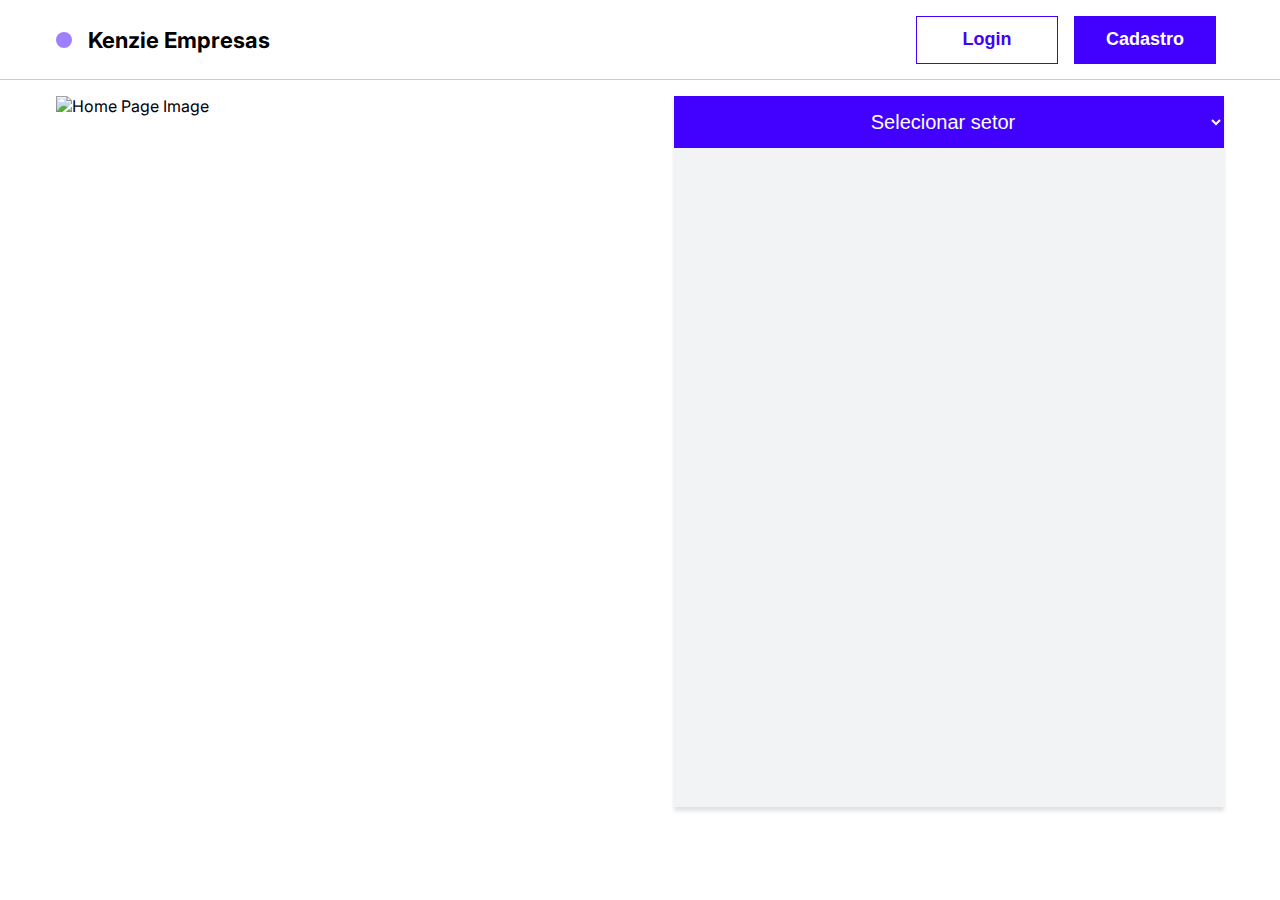
==== pages/adminDash/index.html @ 1d1b98ed "feat: Creates pages DashBoard user and dashboard admin, creates login and register functions" ====
<!DOCTYPE html>
<html lang="pt-BR">
<head>
  <meta charset="UTF-8">
  <meta http-equiv="X-UA-Compatible" content="IE=edge">
  <meta name="viewport" content="width=device-width, initial-scale=1.0">
  <link rel="stylesheet" href="../../styles/globalStyles.css">
  <link rel="stylesheet" href="../../styles/buttons.css">
  <link rel="stylesheet" href="../../styles/color.css">
  <link rel="stylesheet" href="../../styles/fonts.css">
  <link rel="stylesheet" href="../../styles/logo.css">
  <link rel="stylesheet" href="../../styles/headerDash.css">
  <link rel="stylesheet" href="../../styles/inputs.css"> 
  <link rel="stylesheet" href="./index.css">
  <title>Dashboard-Admin</title>
</head>
<body>
  <header>

    <div class="container header-content">

      <div class="logo">
        <div class="rounded-logo">
        </div>
        <h2>
          Kenzie Empresas
        </h2>
      </div>
      
      <button class="btn-default bg-color-white text-2 color-brand-100 btn-logout">
        Logout
      </button>      

    </div>

  </header>

  <main class="container">
    <section class="departments">
      
    </section>

  </main>
  <script type="module" src="./index.js"></script>
</body>
</html>
---- styles/globalStyles.css ----
@import url('https://fonts.googleapis.com/css2?family=Inter:wght@200;300;400;500;600;700;800&display=swap');

* {
  margin: 0;
  padding: 0;
  box-sizing: border-box;
}

ul {
  list-style: none;
}

a {
  text-decoration: none;
}

img {
  max-width: 100%;
}

:root {
  --color-brand-100: #4200ff;  
  --color-brand-200: rgba(66, 0, 255, 0.5);
  --color-grey-100: #212529;
  --color-grey-200: #495057;
  --color-grey-300: #ced4da;
  --color-grey-400: #f1f3f5;
  --color-black-opacity: rgba(0, 0, 0, 0.2); 
  --color-black: black;
  --color-white: white;
  --color-feedback-alert: #ce4646;
  --color-feedback-success: #4ba036;
  
  --font-size-1: 2.5rem;
  --font-size-2: 1.875rem;
  --font-size-3: 1.375rem;
  --font-size-4: 1.25rem;
  --font-size-5: 1.125rem;
  --font-size-6: 1rem;

  --radius-1: 0.25rem;
  --radius-2: 0.5rem;
  --radius-3: 0.75rem;
  --radius-4: 1rem;
  --rounded: 50%;

  --font-family: 'Inter', sans-serif;
}

body {
  font-family: var(--font-family);
  background-color: var(--color-white);
  color: var(--color-black);
}

.container {
  width: 100%;
  max-width: 75rem;
  margin: 0 auto;
  padding: 1rem;
}

.hidden {
  display: none;
}

.show {
  display: flex;
}

.border-none {
  border: none;
}

@media (min-width: 900px) {
  .container {
    padding: 0;
  }
}
---- styles/buttons.css ----
button {
  cursor: pointer;
}

button:hover{
  opacity: 0.8;
}

.btn-default {
  width: 100%;
  max-width: 8.875rem;
  height: 3rem;

  display: flex;
  align-items: center;
  justify-content: center;

  border: 1px solid var(--color-brand-100);
}

.btn-open-header {
  height: 1rem;
  width: 1.5rem;
  border: none;
  background-color: transparent;
  background-image: url(../assets/img/openButtons.png);
  background-position: center;
  background-repeat: no-repeat;
}

.btn-close-header {
  background-image: url(../assets/img/close.png);
}
---- styles/color.css ----
.color-brand-100 {
  color: var(--color-brand-100);
}

.bg-color-brand-100 {
  background-color: var(--color-brand-100);
}

.color-brand-200 {
  color: var(--color-brand-200);
}

.bg-color-brand-200 {
  background-color: var(--color-brand-200);
}

.color-grey-100 {
  color: var(--color-grey-100);
}

.bg-color-grey-100 {
  background-color: var(--color-grey-100);
}

.color-grey-200 {
  color: var(--color-grey-200);
}

.bg-color-grey-200 {
  background-color: var(--color-grey-200);
}

.color-grey-300 {
  color: var(--color-grey-300);
}

.bg-color-grey-300 {
  background-color: var(--color-grey-300);
}

.color-grey-400 {
  color: var(--color-grey-400);
}

.bg-color-grey-400 {
  background-color: var(--color-grey-400);
}

.color-black-opacity {
  color: var(--color-black-opacity);
}

.bg-color-black-opacity {
  background-color: var(--color-black-opacity);
}

.color-black {
  color: var(--color-black);
}

.bg-color-black {
  background-color: var(--color-black);
}

.color-white {
  color: var(--color-white);
}

.bg-color-white {
  background-color: var(--color-white);
}

.color-feedback-alert {
  color: var(--color-feedback-alert);
}

.bg-color-feedback-alert {
  background-color: var(--color-feedback-alert);
}

.color-feedback-success {
  color: var(--color-feedback-success);
}

.bg-color-feedback-success {
  background-color: var(--color-feedback-success);
}
---- styles/fonts.css ----
.title-main {
  font-size: var(--font-size-3);
  font-weight: 700;
}

.title-1 {
  font-size: var(--font-size-1);
  font-weight: 700;
}

.title-2 {
  font-size: var(--font-size-4);
  font-weight: 700;
}

.text-1 {
  font-size: var(--font-size-4);
  font-weight: 400;
}

.text-2 {
  font-size: var(--font-size-5);
  font-weight: 700;
}

.text-3{
  font-size: var(--font-size-5);
  font-weight: 400;
}

.text-4 {
  font-size: var(--font-size-6);
  font-weight: 400;
}
---- styles/logo.css ----
.logo {
  display: flex;
  align-items: center;
  gap: 1rem;
}

.logo .rounded-logo {
  height: 1rem;
  width: 1rem;
  background-color: var(--color-brand-200);
  border-radius: var(--rounded);
}

.logo h2 {
  font-size: var(--font-size-3);
  font-weight: 700;
}
---- styles/headerDash.css ----
header {
  background-color: var(--color-white);
  width: 100%;
  min-height: 5rem;
  border-bottom: 1px solid var(--color-black-opacity);
  display: flex;
  align-items: center;   
}

.header-content {
  display: flex;
  flex-direction: column;
  align-items: center;
  flex-wrap: wrap;
  gap: 1rem;
}

@media (min-width: 900px) {
  .header-content {
    flex-direction: row;
    justify-content: space-between;
  }
}
---- styles/inputs.css ----
#sectors {
  width: 100%;
  height: 3.25rem;
  border: none;

  text-align: center;

  outline: none;
  cursor: pointer;
}
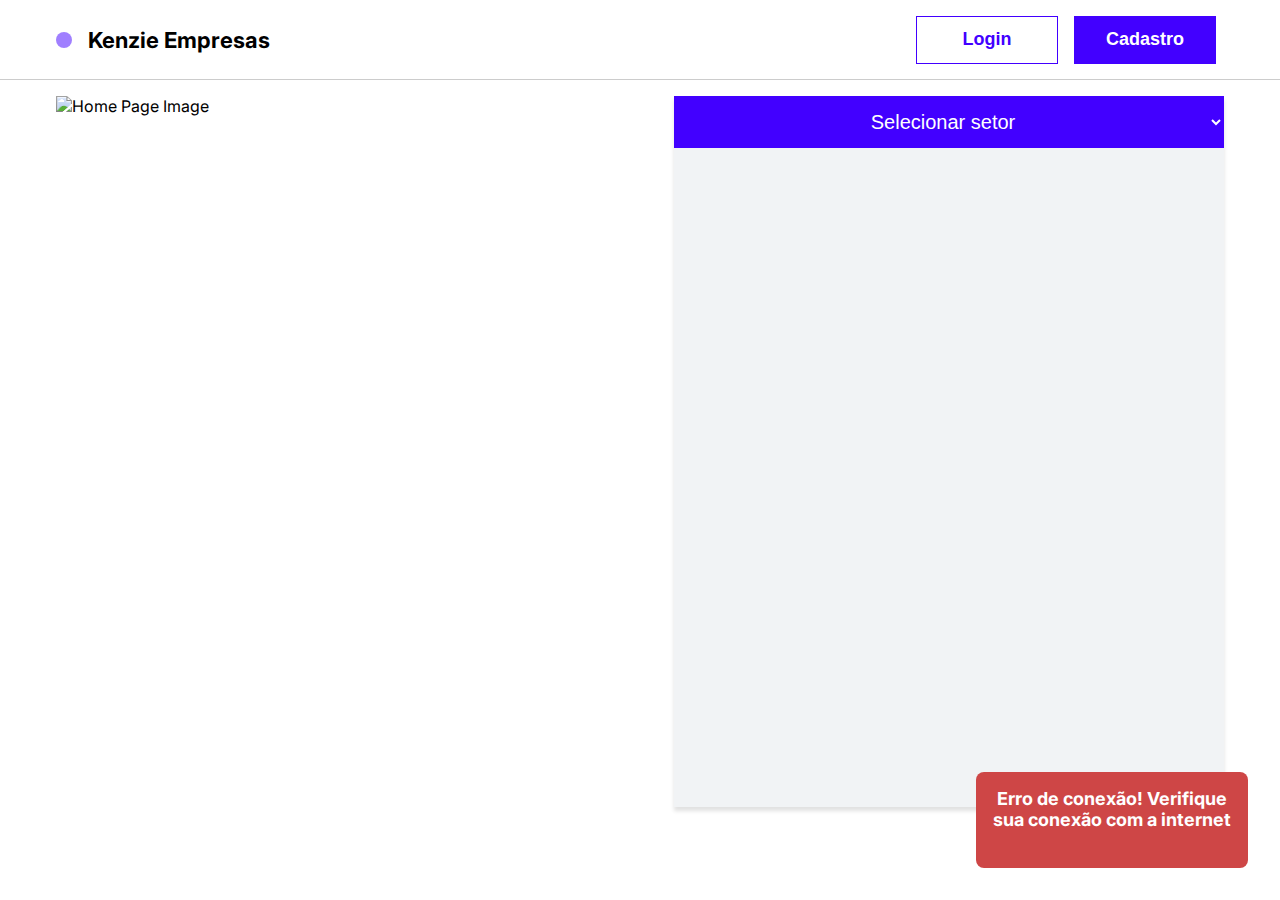
==== commit ae4c0f28: "feat: creates toast and applies to api requests" ====
--- a/pages/adminDash/index.html
+++ b/pages/adminDash/index.html
@@ -1,5 +1,6 @@
 <!DOCTYPE html>
 <html lang="pt-BR">
+
 <head>
   <meta charset="UTF-8">
   <meta http-equiv="X-UA-Compatible" content="IE=edge">
@@ -10,10 +11,14 @@
   <link rel="stylesheet" href="../../styles/fonts.css">
   <link rel="stylesheet" href="../../styles/logo.css">
   <link rel="stylesheet" href="../../styles/headerDash.css">
-  <link rel="stylesheet" href="../../styles/inputs.css"> 
+  <link rel="stylesheet" href="../../styles/inputs.css">
+  <link rel="stylesheet" href="../../styles/cardDash.css">
+  <link rel="stylesheet" href="../../styles/modal.css">
+  <link rel="stylesheet" href="../../styles/toast.css">
   <link rel="stylesheet" href="./index.css">
   <title>Dashboard-Admin</title>
 </head>
+
 <body>
   <header>
 
@@ -26,21 +31,51 @@
           Kenzie Empresas
         </h2>
       </div>
-      
+
       <button class="btn-default bg-color-white text-2 color-brand-100 btn-logout">
         Logout
-      </button>      
+      </button>
 
     </div>
 
   </header>
 
   <main class="container">
-    <section class="departments">
-      
+
+    <section class="section-departments">
+      <div class="section-header">
+        <h2 class="title-dash">
+          Departamentos
+        </h2>
+
+        <form id="form-companies">
+          <select name="companies" id="select-companies" form="form-companies"
+            class="select-companies text-1 color-black">
+            <option value="">Selecionar empresa</option>
+          </select>
+        </form>
+
+        <button id="btn-create-department" class="btn-default bg-color-brand-100 color-white text-2">
+          + Criar
+        </button>
+      </div>
+
+      <ul class="departments-wrapper">
+      </ul>
     </section>
 
-  </main>
+    <section class="section-users">
+      <h2 class="title-dash">
+        Usuários cadastrados
+      </h2>
+
+      <ul class="users-wrapper">
+      </ul>
+    </section>
+
+  </main> 
+
   <script type="module" src="./index.js"></script>
 </body>
+
 </html>--- a/styles/buttons.css
+++ b/styles/buttons.css
@@ -32,3 +32,46 @@
   background-image: url(../assets/img/close.png);
 }
 
+.btn-card-main {
+  width: 2.75rem;
+  height: 2.75rem;
+  background-color: transparent;
+  border: none;
+}
+
+.btn-view {
+  background-image: url(../assets/img/eye.png);
+  background-position: center;
+  background-repeat: no-repeat;
+}
+
+.btn-edit {
+  background-image: url(../assets/img/edit.png);
+  background-position: center;
+  background-repeat: no-repeat;
+}
+
+.btn-delete {
+  background-image: url(../assets/img/delete.png);
+  background-position: center;
+  background-repeat: no-repeat;
+}
+
+.btn-close-modal {
+  height: 1.5rem;
+  width: 1.5rem;
+  background-image: url(../assets/img/close.png);
+  background-position: center;
+  background-repeat: no-repeat;
+
+  border: none;
+  background-color: transparent;
+
+  position: absolute;
+  top: 1rem;
+  right: 1rem;
+}
+
+.border-none {
+  border: none;
+}
--- a/styles/inputs.css
+++ b/styles/inputs.css
@@ -7,4 +7,40 @@
 
   outline: none;
   cursor: pointer;
+}
+
+#select-users {
+  width: 100%;
+  max-width: 26rem;
+  height: 3.25rem;
+  border: none;
+  padding: 1rem;
+  outline: none;
+  cursor: pointer;
+}
+
+.input-form {
+  width: 100%;
+  height: 3.25rem;
+  border: none;
+  outline: none;
+  padding: 1rem;
+  background-color: var(--color-white);
+
+  font-size: var(--font-size-5);
+  font-weight: 00;
+  color: var(--color-grey-200);
+}
+
+.input-form::placeholder {
+  font-size: var(--font-size-5);
+  font-weight: 400;
+  color: var(--color-grey-200);
+}
+
+.select-companies {
+  background-color: var(--color-white);
+  padding:0.5rem;
+  border-radius: var(--radius-4);
+  cursor: pointer;
 }--- a/styles/modal.css
+++ b/styles/modal.css
@@ -0,0 +1,86 @@
+.modal-wrapper {
+  position: fixed;
+  top: 0;
+  left: 0;
+  height: 100%;
+  width: 100%;
+  background-color: var(--color-black-opacity);
+
+  display: flex;
+  align-items: center;
+  justify-content: center;
+  z-index: 1;
+}
+
+.modal {
+  background-color: var(--color-white);
+  width: 100%;
+  max-width: 53rem;
+  min-height: 40rem;
+  padding: 1rem;
+
+  position: relative;
+
+  display: flex;
+  flex-direction: column;
+  gap: 2rem;
+}
+
+.modal-header {
+  display: flex;
+  flex-direction: column;
+  gap: 1rem;
+}
+
+.modal-header div {
+  display: flex;
+  flex-direction: column;
+  gap: 0.5rem;
+}
+
+.modal-header form {
+  display: flex;
+  flex-direction: column;
+  gap: 1rem;
+}
+
+.department-employees {
+  background-color: var(--color-grey-400);
+  height: 18.125rem;
+  overflow-x: auto;
+  padding: 1rem;
+  display: flex;
+  align-items: center;
+  gap: 1rem;
+}
+
+.card-employee {
+  height: 12.25rem;
+  width: 19.125rem;
+  background-color: var(--color-white);
+  padding: 1rem;
+  display: flex;
+  flex-direction: column;
+  justify-content: space-between;
+  flex-shrink: 0;
+}
+
+.card-employee button {
+  border-color: var(--color-feedback-alert);
+  align-self: center;
+}
+
+@media (min-width: 900px) {
+  .modal-header {
+    flex-direction: row;
+    justify-content: space-between;
+  }
+
+  #select-users {
+    width: 26rem;
+  }
+
+  .modal-header form button {
+    align-self: flex-end;
+  }
+}--- a/styles/toast.css
+++ b/styles/toast.css
@@ -0,0 +1,36 @@
+.toast {
+  position: fixed;
+  bottom: 2rem;
+  right: 2rem;
+  height: 6rem;
+  width: 100%;
+  max-width: 17rem;
+  padding: 1rem;
+  border-radius: var(--radius-2);
+  text-align: center;
+
+  animation: toast 4s;
+}
+
+@keyframes toast {
+  0% {
+    margin-bottom: -10rem;
+  }
+
+  25% {
+    margin-bottom: 0;
+  }
+
+  50% {
+    margin-bottom: 0;
+  }
+
+  75% {
+    margin-bottom: 0;
+  }
+
+  100% {
+    margin-bottom: -10rem;
+  }
+
+}